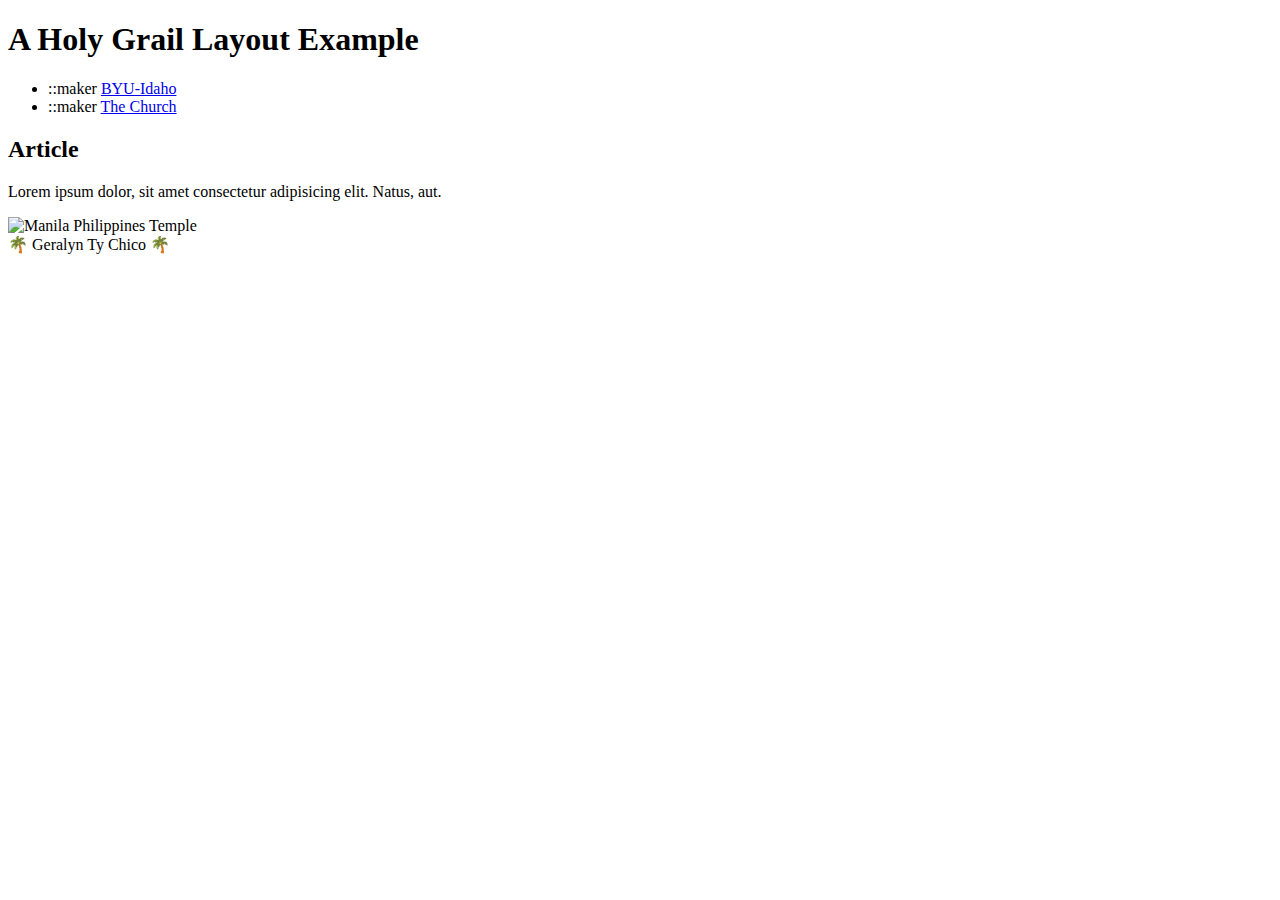
==== week02/holygrail.html @ 81b0f34a "HolyGrail" ====
<!DOCTYPE html>
<html lang="en-US">
   <head> 
    <meta charset="utf-8">
    <meta name="viewport" content="width=device-with, initial-scale=">
    <title>Geralyn Ty Chico | Holy Grail Layout Example</title>
    <meta name="author" content="Geralyn Ty Chico">
   </head>
   <body>
     <header>
        <h1>A Holy Grail Layout Example</h1>
     </header>
   <nav>
     <ul>
        <li>
            ::maker
            <a href="http://byui.edu">BYU-Idaho</a>
        </li>
        <li>
            ::maker
            <a href="http://churchofjesuschrist.org">The Church</a>
        </li>
     </ul>
   </nav>
   <main>
    <section>
        <article>
            <h2>Article</h2>
            <p>Lorem ipsum dolor, sit amet consectetur adipisicing elit. Natus, aut.</p>
        </article>
    </section>
    </main>
    <aside>
        <img src="https://www.churchofjesuschrist.org/imgs/de7a4293e088152271f9c6292ee37fbf83799741/full/1600%2C/0/default" alt="Manila Philippines Temple" width="200">
    </aside>
    <footer> 🌴 Geralyn Ty Chico 🌴 </footer>
   </body>

    
</html>
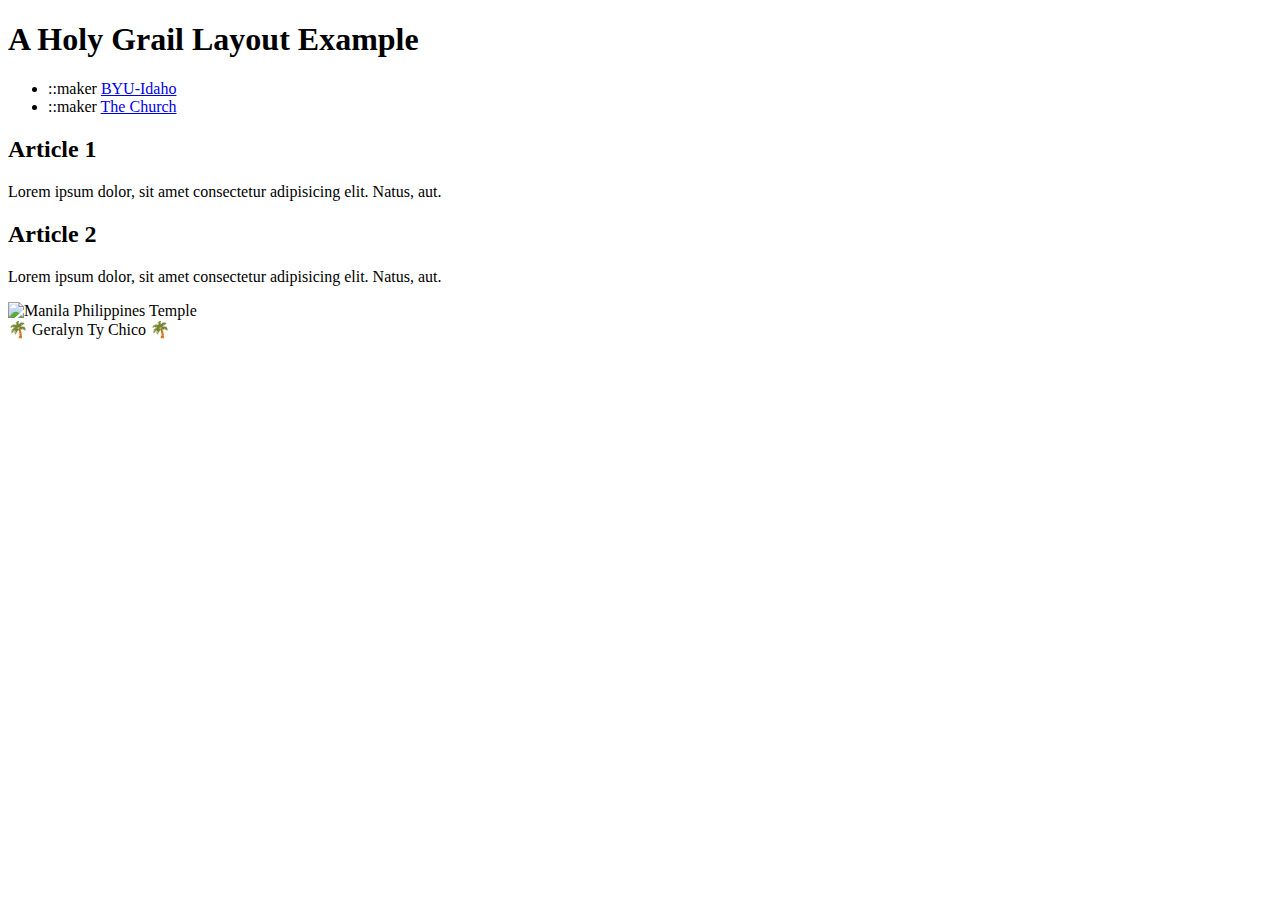
==== commit 0a682cb0: "#Added two articles to Holygrail html" ====
--- a/week02/holygrail.html
+++ b/week02/holygrail.html
@@ -25,7 +25,11 @@
    <main>
     <section>
         <article>
-            <h2>Article</h2>
+            <h2>Article 1</h2>
+            <p>Lorem ipsum dolor, sit amet consectetur adipisicing elit. Natus, aut.</p>
+        </article>
+        <article>
+            <h2>Article 2</h2>
             <p>Lorem ipsum dolor, sit amet consectetur adipisicing elit. Natus, aut.</p>
         </article>
     </section>
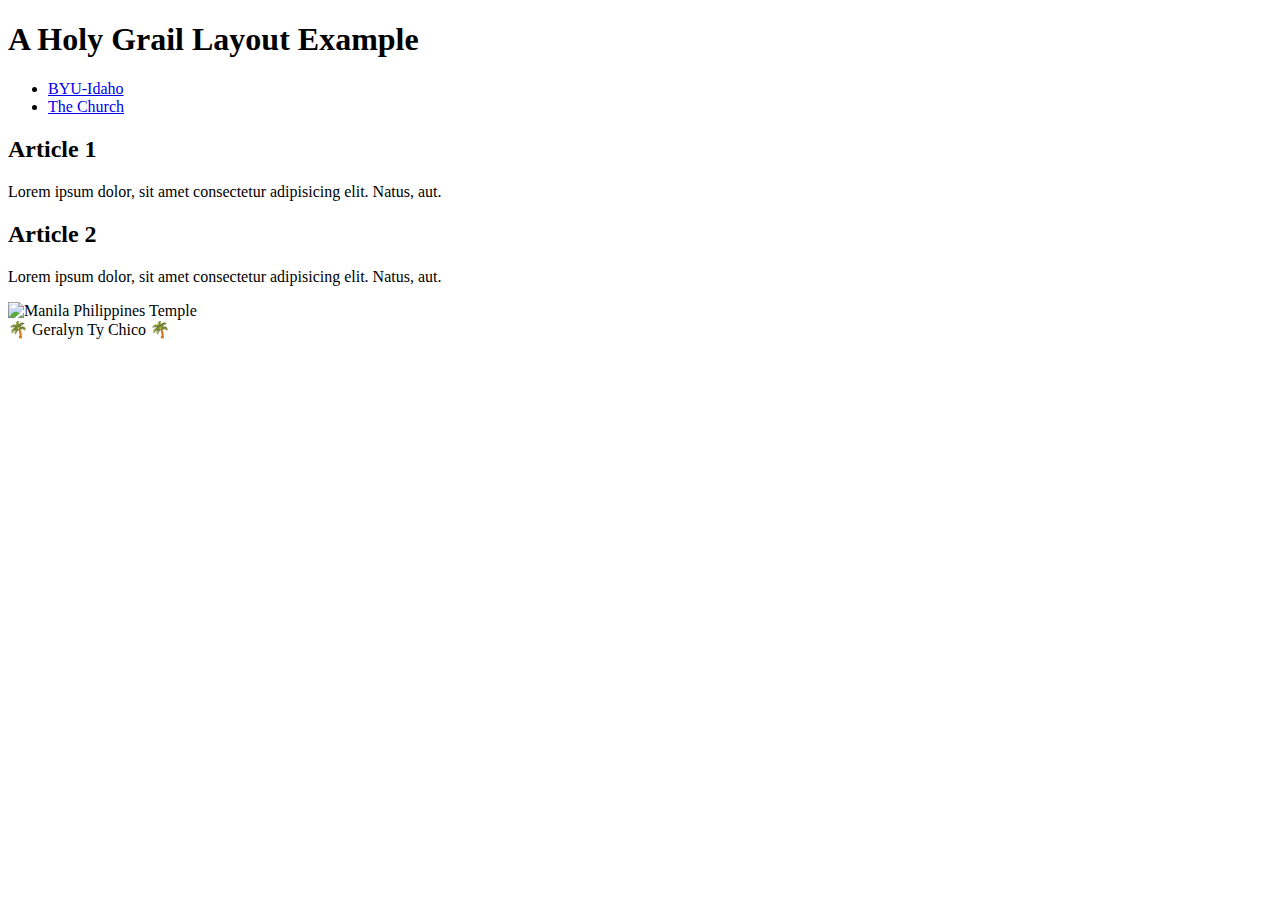
==== commit 612d77af: "#holygrail" ====
--- a/week02/holygrail.html
+++ b/week02/holygrail.html
@@ -13,11 +13,11 @@
    <nav>
      <ul>
         <li>
-            ::maker
+            
             <a href="http://byui.edu">BYU-Idaho</a>
         </li>
         <li>
-            ::maker
+            
             <a href="http://churchofjesuschrist.org">The Church</a>
         </li>
      </ul>
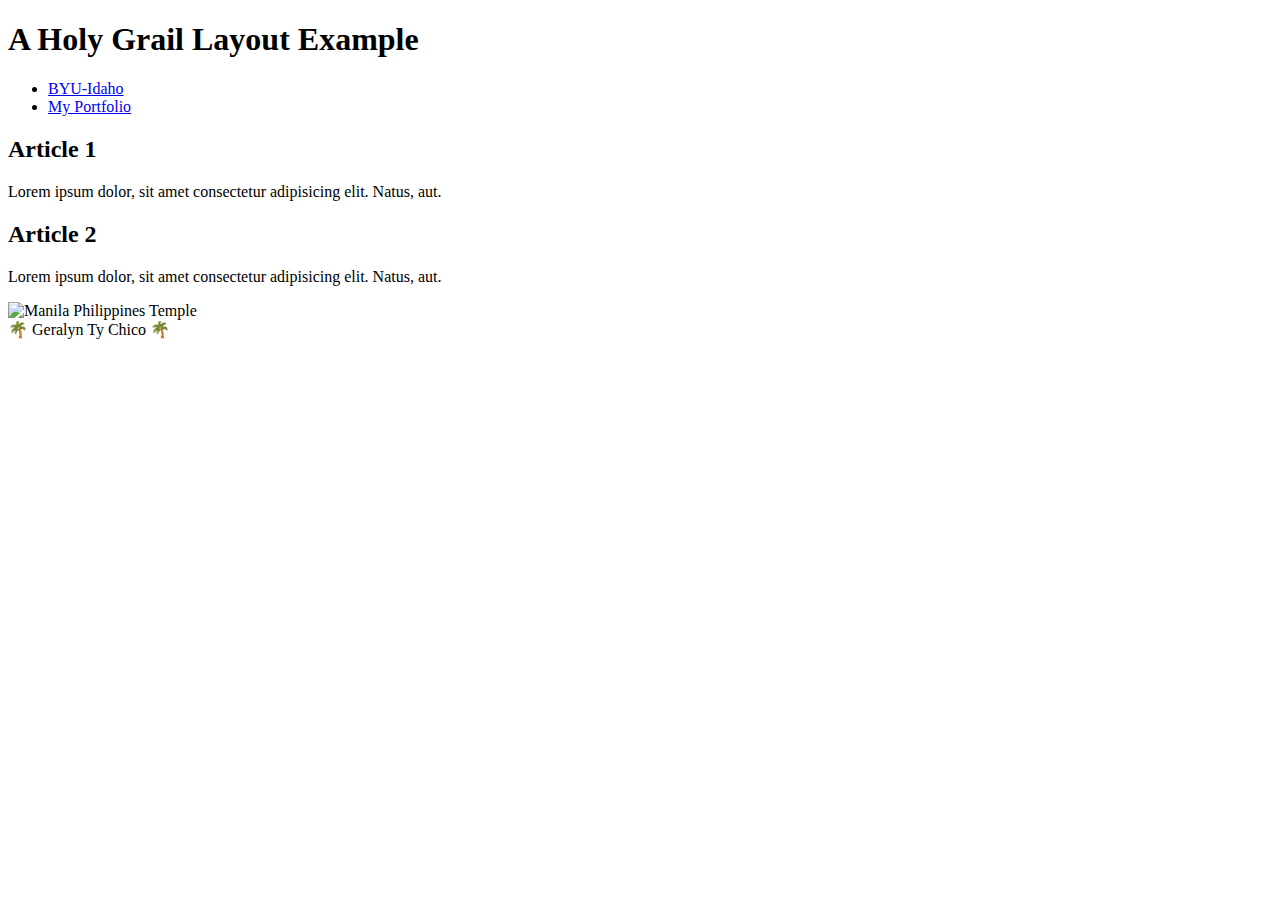
==== commit 29b1ba59: "#changes with holygrail" ====
--- a/week02/holygrail.html
+++ b/week02/holygrail.html
@@ -18,7 +18,7 @@
         </li>
         <li>
             
-            <a href="http://churchofjesuschrist.org">The Church</a>
+            <a href="https://portfolio.geralyn.tech/">My Portfolio</a>
         </li>
      </ul>
    </nav>
